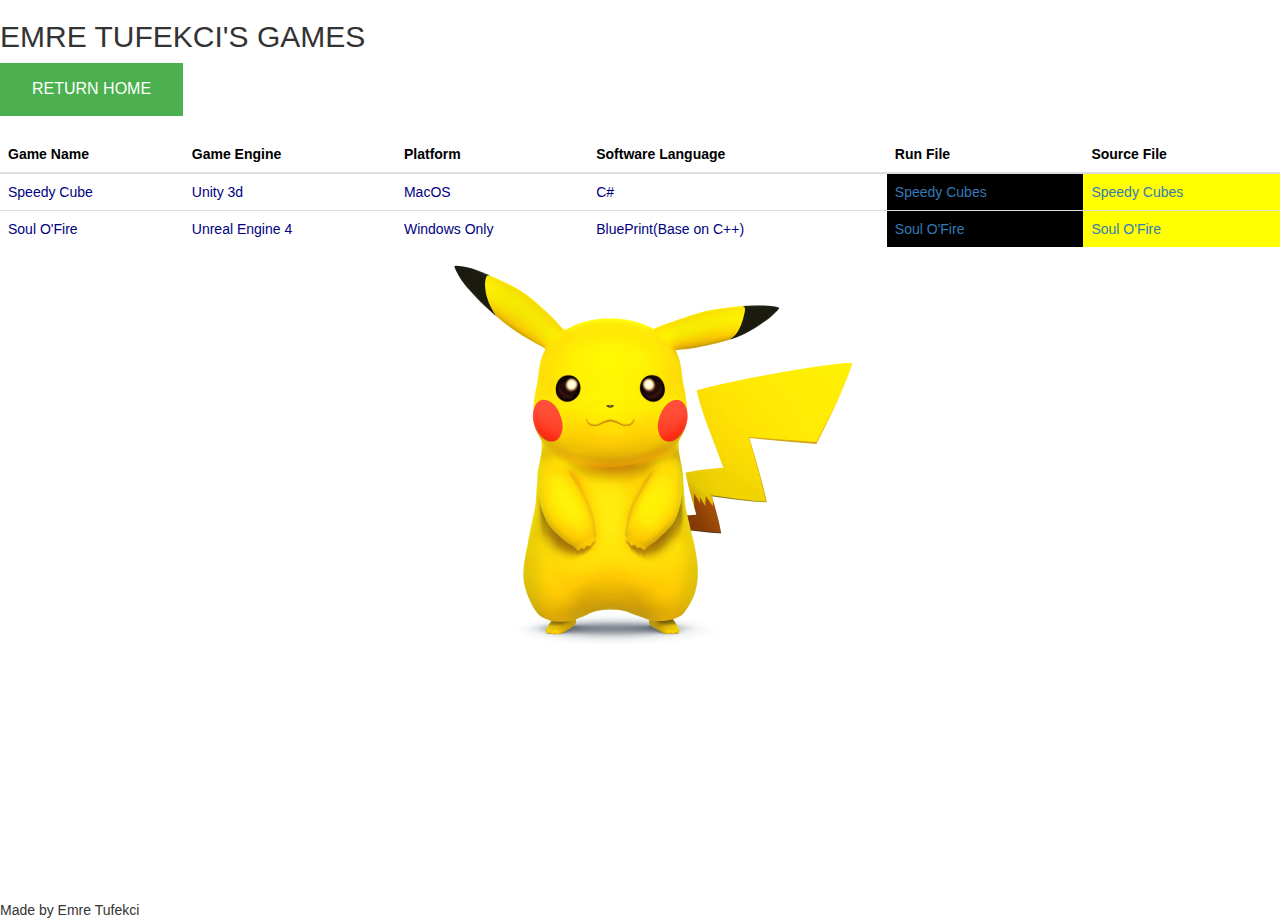
==== games/index.html @ f0bd3e9e "Initial commit" ====
<!DOCTYPE html>
<html>
<head>
<meta name="viewport" content="width=device-width, initial-scale=1">
<title>emretufekci.com - Games</title>
<style>
body, html {
    height: 100%;
    margin: 0;
}

.right{
	float:right;
}
.button{
	background-color: #4CAF50; /* Green */
    border: none;
    color: white;
    padding: 15px 32px;
    text-align: center;
    text-decoration: none;
    display: inline-block;
    font-size: 16px;
}
.button:hover {
    box-shadow: 0 12px 16px 0 rgba(0,0,0,0.24),0 17px 50px 0 rgba(0,0,0,0.19);
}
.bg {
    /* The image used */
    background-image: url("pika.png");

    /* Full height */
    height: 100%; 

    /* Center and scale the image nicely */
    background-position: center;
    background-repeat: no-repeat;
}
</style>
  <meta name="viewport" content="width=device-width, initial-scale=1">
  <link rel="stylesheet" href="https://maxcdn.bootstrapcdn.com/bootstrap/3.3.7/css/bootstrap.min.css">
  <script src="https://ajax.googleapis.com/ajax/libs/jquery/3.3.1/jquery.min.js"></script>
  <script src="https://maxcdn.bootstrapcdn.com/bootstrap/3.3.7/js/bootstrap.min.js"></script>
</head>
<body>
<div class="bg">
  <div class="table-responsive">          
  <h2>EMRE TUFEKCI'S GAMES</h2>
  	<a href="http://emretufekci.com" src="google.com" class="button">RETURN HOME</a>
  </br></br>
  <table class="table table">
    <thead>
      <tr>
        <th style="color:black">Game Name</th>
        <th style="color:black">Game Engine</th>
        <th style="color:black">Platform</th>
        <th style="color:black">Software Language</th>
        <th style="color:black">Run File</th>
        <th style="color:black">Source File</th>
      </tr>
    </thead>
    <tbody>
      <tr>
        <td style="color:navy">Speedy Cube</td>
        <td style="color:navy">Unity 3d</td>
        <td style="color:navy">MacOS</td>
        <td style="color:navy">C#</td>
        <td style="color:navy; background-color: black"><a href="">Speedy Cubes</a></td>
        <td style="color:navy; background-color: yellow"><a href="">Speedy Cubes</a></td>


      </tr>
      <tr>
        <td style="color:navy">Soul O'Fire</td>
        <td style="color:navy">Unreal Engine 4</td>
        <td style="color:navy">Windows Only</td>
        <td style="color:navy">BluePrint(Base on C++)</td>
        <td style="color:navy; background-color: black"><a href="">Soul O'Fire</a></td>
        <td style="color:white; background-color: yellow"><a href="">Soul O'Fire</a></td>

      </tr>
    
    </tbody>
  </table>
</div>



</div>

<p>
Made by Emre Tufekci </br>
</p>

</body>
</html>
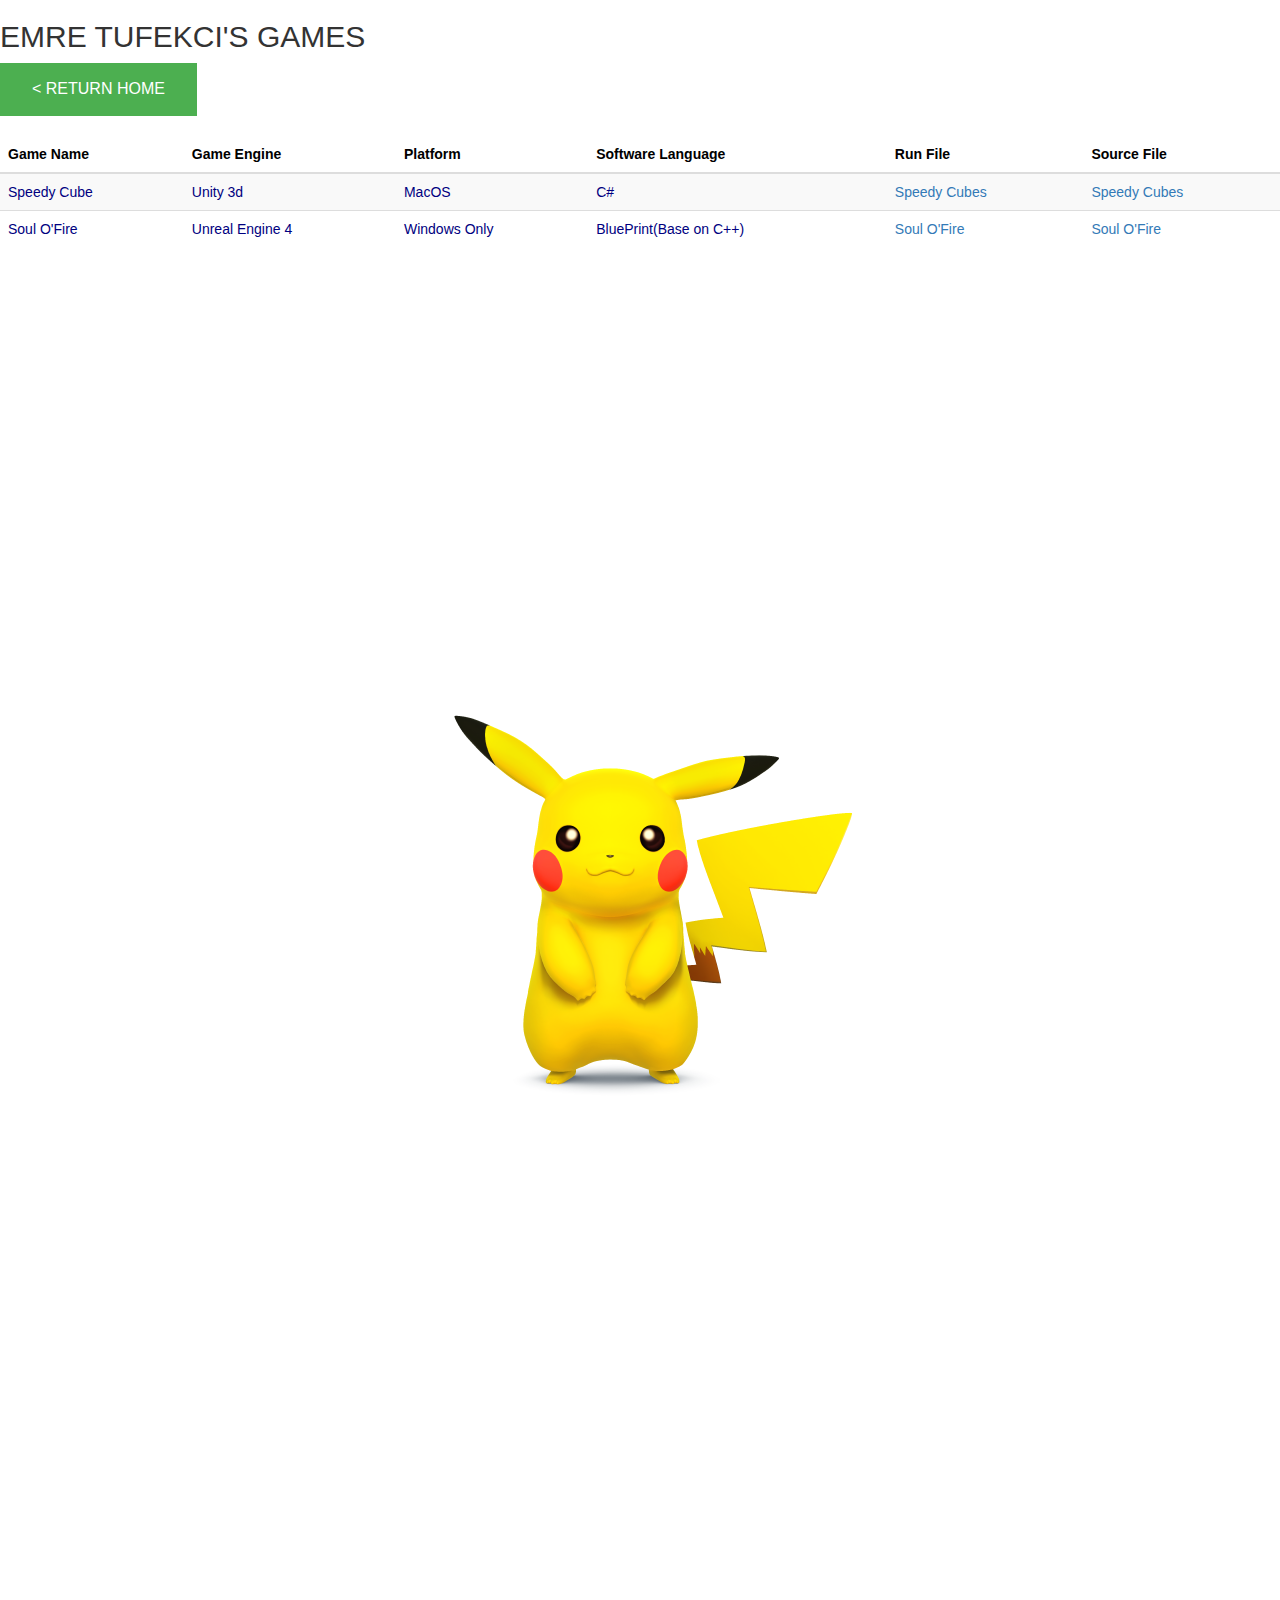
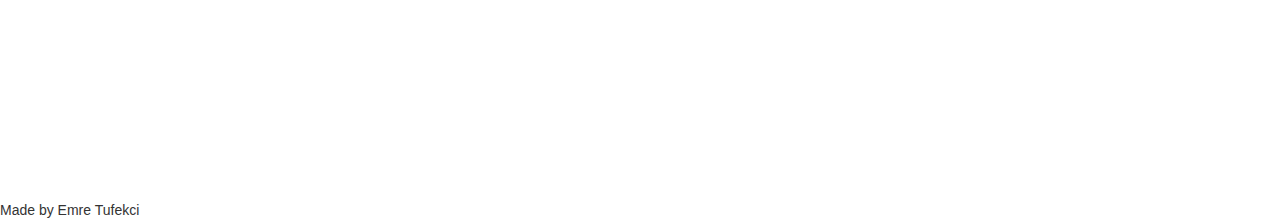
==== commit ceb0fdea: "pr" ====
--- a/games/index.html
+++ b/games/index.html
@@ -30,7 +30,7 @@
     background-image: url("pika.png");
 
     /* Full height */
-    height: 100%; 
+    height: 200%; 
 
     /* Center and scale the image nicely */
     background-position: center;
@@ -46,9 +46,10 @@
 <div class="bg">
   <div class="table-responsive">          
   <h2>EMRE TUFEKCI'S GAMES</h2>
-  	<a href="http://emretufekci.com" src="google.com" class="button">RETURN HOME</a>
+  	<a href="http://emretufekci.com" src="google.com" class="button">< RETURN HOME</a>
   </br></br>
-  <table class="table table">
+
+  <table class="table table-striped">
     <thead>
       <tr>
         <th style="color:black">Game Name</th>
@@ -65,8 +66,8 @@
         <td style="color:navy">Unity 3d</td>
         <td style="color:navy">MacOS</td>
         <td style="color:navy">C#</td>
-        <td style="color:navy; background-color: black"><a href="">Speedy Cubes</a></td>
-        <td style="color:navy; background-color: yellow"><a href="">Speedy Cubes</a></td>
+        <td style="color:navy; "><a href="">Speedy Cubes</a></td>
+        <td style="color:navy; "><a href="">Speedy Cubes</a></td>
 
 
       </tr>
@@ -75,8 +76,8 @@
         <td style="color:navy">Unreal Engine 4</td>
         <td style="color:navy">Windows Only</td>
         <td style="color:navy">BluePrint(Base on C++)</td>
-        <td style="color:navy; background-color: black"><a href="">Soul O'Fire</a></td>
-        <td style="color:white; background-color: yellow"><a href="">Soul O'Fire</a></td>
+        <td style="color:navy; "><a href="https://www.dropbox.com/s/0mof0jb6xrwj1bq/Soul%20O%27%20Fire.rar?dl=0">Soul O'Fire</a></td>
+        <td style="color:white; "><a href="">Soul O'Fire</a></td>
 
       </tr>
     
